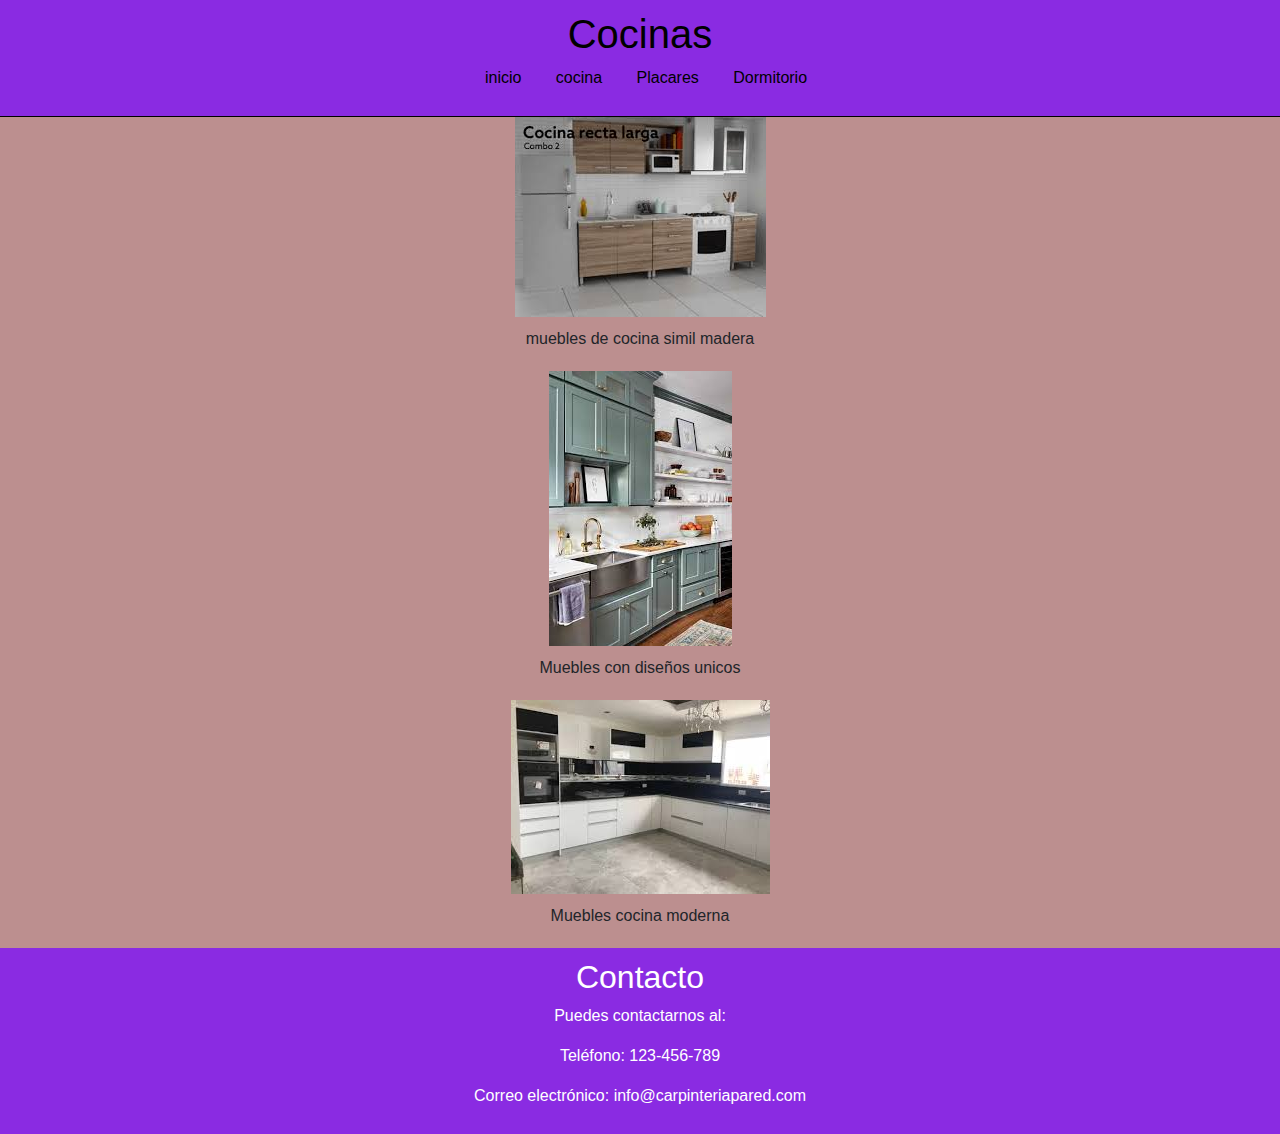
==== hmtl/cocina.html @ 409922d6 "cambios 2" ====
<!DOCTYPE html>
<html lang="en">
<head>
    <meta charset="UTF-8">
    <meta name="viewport" content="width=device-width, initial-scale=1.0">
    <title>Carpinteria Pared | Cocina</title>
    <!--boostrap-->
    <link href="https://cdn.jsdelivr.net/npm/bootstrap@5.3.3/dist/css/bootstrap.min.css" rel="stylesheet" integrity="sha384-QWTKZyjpPEjISv5WaRU9OFeRpok6YctnYmDr5pNlyT2bRjXh0JMhjY6hW+ALEwIH" crossorigin="anonymous">
    <!--css-->
    <link rel="stylesheet" href="../css/style.css">
</head>
<body>
    <!--header-->
    <header>
        <section>
            <h1>Cocinas </h1>
        </section>
        
        <nav>
            <ul>
                <li><a href="../index.html">inicio</a></li>
                <li><a href="../hmtl/cocina.html">cocina</a></li>
                <li><a href="../hmtl/placares.html">Placares</a></li>
                <li><a href="../hmtl/dormitorio.html">Dormitorio</a></li>
            </ul>
        </nav>
    </header>
    <!--fin de header-->
    <!--comienza section-->
   <section>
        <div class="container">
            <img src="../imagenes/cocina1.jpg" alt="cocina.uno">
            <div class="texto">muebles de cocina simil madera</div>
        </div>
        <div class="container">
            <img src="../imagenes/cocina2.jpg" alt="cocina.2">
            <div class="texto">Muebles con diseños unicos</div>
        </div>
        <div class="container">
            <img src="../imagenes/cocina3.jpg" alt="cocina.3">
            <div class="texto">Muebles cocina moderna</div>
        </div>
        
    </section>
    <!--fin de section-->
    <!--footer-->
    <footer id="contacto">
        <h2>Contacto</h2>
        <p>Puedes contactarnos al:</p>
        <p>Teléfono: 123-456-789</p>
        <p>Correo electrónico: info@carpinteriapared.com</p>
    </footer>
    <!--fin de footer-->
    <!--script-->
    <script src="https://cdn.jsdelivr.net/npm/bootstrap@5.3.3/dist/js/bootstrap.bundle.min.js" integrity="sha384-YvpcrYf0tY3lHB60NNkmXc5s9fDVZLESaAA55NDzOxhy9GkcIdslK1eN7N6jIeHz" crossorigin="anonymous"></script>
</body>
</html>
---- css/style.css ----
body {
    background-color: rosybrown;
    font-family: Arial, sans-serif;
    margin: 0;
    padding: 0;
}

header {
    border-bottom: 1px solid black;
    background-color:blueviolet;
    color: black;
    padding: 10px 0;
    text-align: center;
}
header nav ul li a{
    color: black;
    text-decoration: none;
    margin: 5px;

}
header nav ul li a:hover{
    color: yellow;
    text-decoration: underline;
    
}
nav ul {

    list-style-type: none;
}

nav ul li {
    
    display: inline;
    margin-right: 20px;
}

footer {
    background-color: blueviolet;
    color: #fff;
    padding: 10px 0;
    text-align: center;
}
.container {
    text-align: center;
    margin-bottom: 20px;
}

img {
    max-width: 100%;
    height: auto;
}

.texto {
    font-size: 16px;
    margin-top: 10px;
}
@media (max-width: 768px) {
    .container {
        display: block;
    }
}
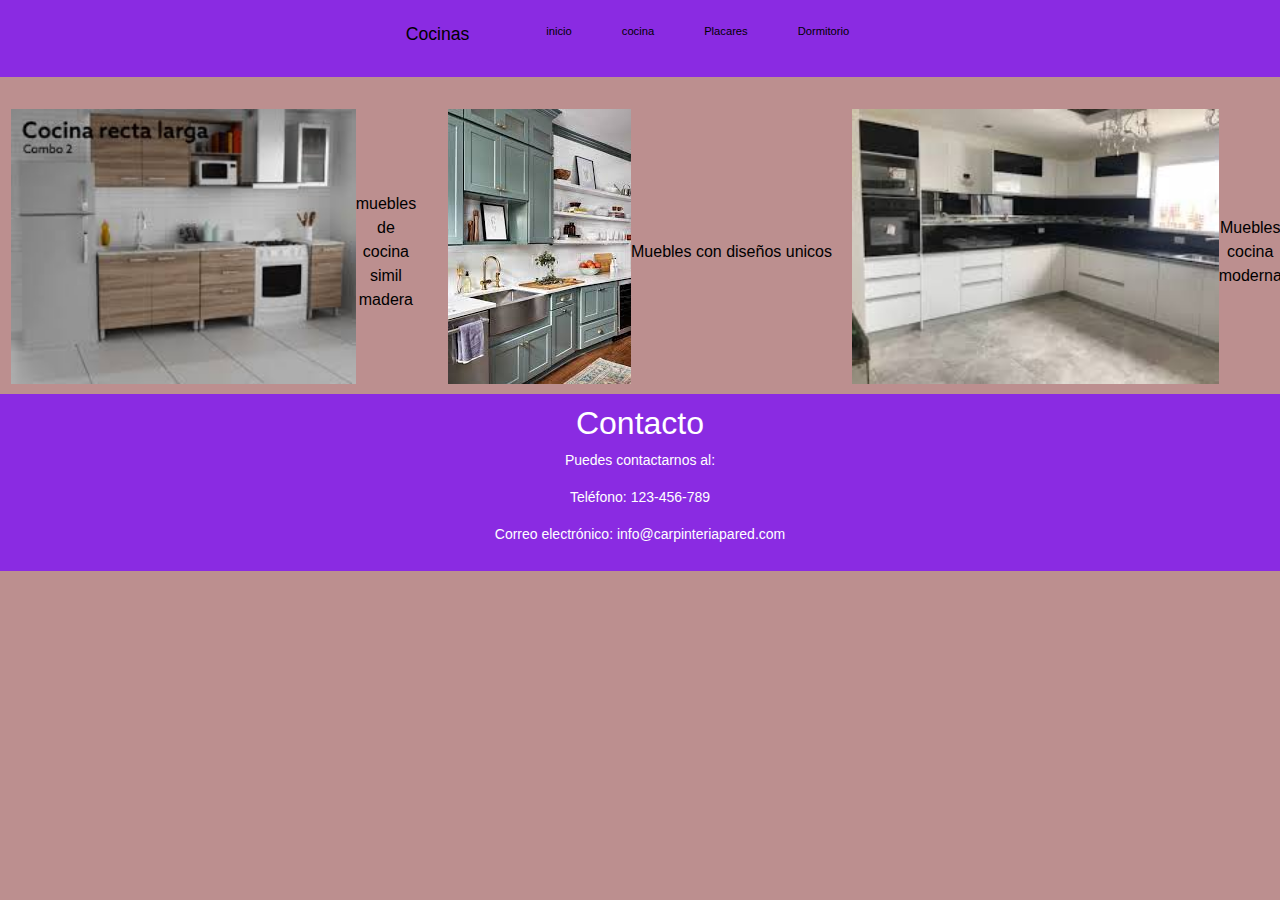
==== commit 9a16d1fd: "entregableN3" ====
--- a/hmtl/cocina.html
+++ b/hmtl/cocina.html
@@ -27,7 +27,8 @@
     </header>
     <!--fin de header-->
     <!--comienza section-->
-   <section>
+    <main>
+        <section class="portada">
         <div class="container">
             <img src="../imagenes/cocina1.jpg" alt="cocina.uno">
             <div class="texto">muebles de cocina simil madera</div>
@@ -41,7 +42,8 @@
             <div class="texto">Muebles cocina moderna</div>
         </div>
         
-    </section>
+        </section>
+    </main>
     <!--fin de section-->
     <!--footer-->
     <footer id="contacto">
--- a/css/style.css
+++ b/css/style.css
@@ -1,63 +1,88 @@
-body {
-    background-color: rosybrown;
-    font-family: Arial, sans-serif;
-    margin: 0;
-    padding: 0;
+/* base*/
+* {
+  margin: 0;
+  padding: 0;
+  box-sizing: border-box;
 }
 
-header {
-    border-bottom: 1px solid black;
-    background-color:blueviolet;
-    color: black;
-    padding: 10px 0;
-    text-align: center;
-}
-header nav ul li a{
-    color: black;
-    text-decoration: none;
-    margin: 5px;
-
-}
-header nav ul li a:hover{
-    color: yellow;
-    text-decoration: underline;
-    
-}
-nav ul {
-
-    list-style-type: none;
+body {
+  font-size: 14px;
+  background-color: rosybrown;
+  font-family: Arial, sans-serif;
 }
 
-nav ul li {
-    
-    display: inline;
-    margin-right: 20px;
+/* import*/
+header {
+  background-color: blueviolet;
+  display: flex;
+  color: black;
+  justify-content: center;
+  align-items: center;
+  flex-wrap: wrap;
+}
+header h1 {
+  color: black;
+  margin-right: 20px;
+  font-size: 1.1rem;
+  font-weight: 400;
+}
+header nav ul {
+  list-style: none;
+  display: flex;
+}
+header nav ul li {
+  display: inline;
+  margin: 20px;
+}
+header nav ul li a {
+  text-decoration: none;
+  color: black;
+  margin: 5px;
+  font-size: 0.7rem;
+}
+header nav ul li a :hover {
+  color: yellow;
+  text-decoration: underline;
+}
+
+.portada {
+  display: flex;
+  justify-content: center;
+  padding-top: 2rem;
+  color: black;
+  text-align: center;
+}
+
+.container {
+  display: flex;
+  justify-content: center;
+}
+.container img {
+  max-width: 100%;
+  height: auto;
+}
+.container .texto {
+  display: flex;
+  align-items: center;
+  color: black;
+  font-size: 16px;
+  margin-top: 10px;
 }
 
 footer {
-    background-color: blueviolet;
-    color: #fff;
-    padding: 10px 0;
-    text-align: center;
+  background-color: blueviolet;
+  color: #fff;
+  padding: 10px;
+  text-align: center;
+  margin-top: 10px;
 }
-.container {
-    text-align: center;
-    margin-bottom: 20px;
+footer p {
+  margin-top: auto;
+}
+footer h2 {
+  text-align: center;
+  text-decoration: none;
+  font-family: Arial, Helvetica, sans-serif;
 }
 
-img {
-    max-width: 100%;
-    height: auto;
-}
-
-.texto {
-    font-size: 16px;
-    margin-top: 10px;
-}
-@media (max-width: 768px) {
-    .container {
-        display: block;
-    }
-}
-
-
+/*# sourceMappingURL=style.css.map */
